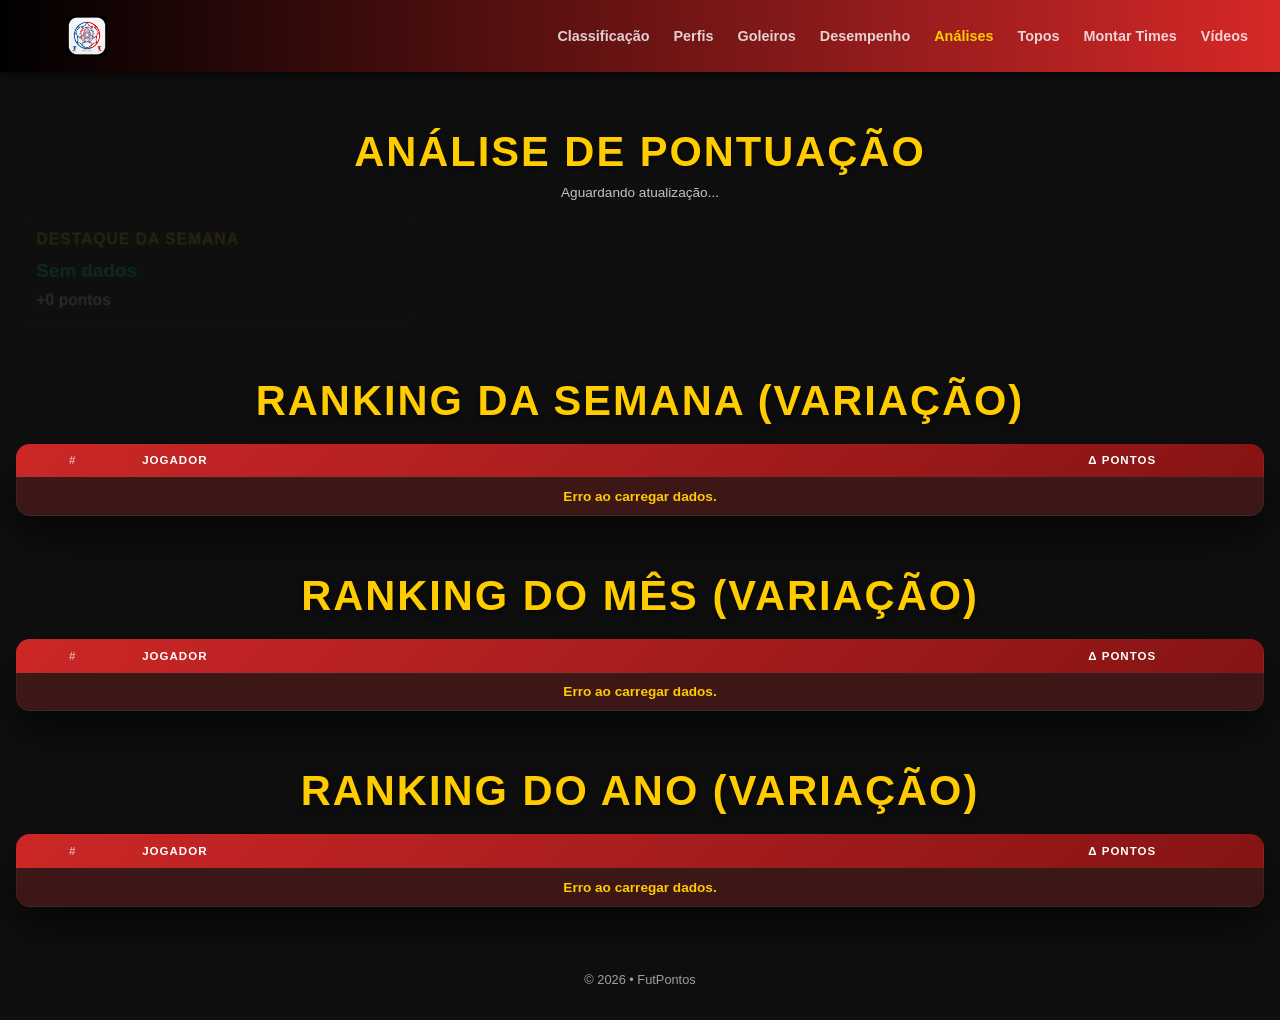
==== analise-semana.html @ b0dc710a "fix: integrate profiles menu and stabilize player layout" ====
<!DOCTYPE html>
<html lang="pt-BR">
<head>
  <meta charset="UTF-8" />
  <meta name="viewport" content="width=device-width, initial-scale=1.0" />
  <title>FutPontos • Análise de Pontuação</title>
  <link rel="manifest" href="manifest.json" />
  <meta name="theme-color" content="#07080D" />
  <link rel="icon" href="futponts_large.png" type="image/png" />
  <link rel="apple-touch-icon" href="futponts_large.png" />
  <link rel="stylesheet" href="common-nav.css" />
  <link rel="stylesheet" href="classificacao.css" />
  <style>
    .app-main { gap: 1.5rem; }
    .winners-grid {
      display: grid;
      grid-template-columns: repeat(auto-fit, minmax(240px, 1fr));
      gap: 1rem;
    }
    .winner-card {
      background: rgba(255, 255, 255, 0.05);
      border: 1px solid rgba(255, 255, 255, 0.1);
      border-radius: 14px;
      padding: 1rem;
      box-shadow: 0 10px 24px rgba(0, 0, 0, 0.35);
      transform: translateY(10px) scale(0.98);
      opacity: 0;
      animation: winnerIn 0.45s ease forwards, glowPulse 2.4s ease-in-out infinite;
    }
    .winner-card:nth-child(1) { animation-delay: 0s, 0.35s; }
    .winner-card:nth-child(2) { animation-delay: 0.08s, 0.43s; }
    .winner-card:nth-child(3) { animation-delay: 0.16s, 0.51s; }
    .winner-card h3 {
      margin: 0 0 0.5rem;
      color: var(--highlight-color);
      font-size: 1rem;
      text-transform: uppercase;
      letter-spacing: 1px;
    }
    .winner-name {
      font-size: 1.2rem;
      font-weight: 800;
      color: #00ff88;
    }
    .winner-points {
      font-size: 1rem;
      font-weight: 700;
      margin-top: 0.3rem;
      transition: color 0.3s ease, transform 0.3s ease;
    }
    .winner-card.is-updated {
      border-color: rgba(0, 255, 136, 0.75);
      box-shadow:
        0 0 0 2px rgba(0, 255, 136, 0.2),
        0 12px 28px rgba(0, 0, 0, 0.45),
        0 0 22px rgba(0, 255, 136, 0.25);
      animation: winnerPulse 0.55s ease;
    }
    .winner-card.is-updated .winner-points {
      color: #00ff88;
      transform: scale(1.05);
    }
    .rank-section { margin-top: 0.5rem; }
    .meta-line {
      text-align: center;
      opacity: 0.75;
      font-size: 0.85rem;
      margin-top: -0.75rem;
    }
    .empty-state {
      text-align: center;
      opacity: 0.8;
      padding: 1rem;
    }
    @keyframes winnerIn {
      to { transform: translateY(0) scale(1); opacity: 1; }
    }
    @keyframes glowPulse {
      0%, 100% { box-shadow: 0 10px 24px rgba(0, 0, 0, 0.35); }
      50% { box-shadow: 0 14px 28px rgba(0, 0, 0, 0.42), 0 0 16px rgba(255, 255, 255, 0.06); }
    }
    @keyframes winnerPulse {
      0% { transform: scale(1); }
      45% { transform: scale(1.03); }
      100% { transform: scale(1); }
    }
  </style>
</head>
<body>
  <div class="install-banner" id="install-banner" aria-label="Instalar aplicativo">
    <div class="install-banner-text">
      <strong>Instale o FutPontos no seu celular</strong>
      <p>Acesso rápido, tela cheia, funciona offline.</p>
    </div>
    <div class="install-banner-actions">
      <button class="install-btn primary" id="install-confirm">Instalar</button>
      <button class="install-btn" id="install-dismiss">Agora não</button>
    </div>
  </div>

  <header class="app-header">
    <div class="brand">
      <img src="futponts_large.png" class="brand-logo" alt="FutPontos Logo" />
    </div>
    <button class="menu-toggle" aria-label="Abrir menu">☰</button>
    <nav class="app-nav" aria-label="Navegação principal">
      <ul>
        <li><a href="index.html">Classificação</a></li>
        <li><a href="jogador.html">Perfis</a></li>
        <li><a href="goleiros.html">Goleiros</a></li>
        <li><a href="desempenho.html">Desempenho</a></li>
        <li><a href="analise-semana.html" class="active">Análises</a></li>
        <li><a href="topo.html">Topos</a></li>
        <li><a href="videos.html" target="_blank" rel="noopener noreferrer">Vídeos</a></li>
      </ul>
    </nav>
  </header>

  <main class="app-main">
    <section class="classification-section">
      <header class="section-header">
        <h1>Análise de Pontuação</h1>
      </header>
      <p class="meta-line" id="lastUpdate">Aguardando atualização...</p>

      <div class="winners-grid">
        <article class="winner-card" id="winnerCardWeek">
          <h3>Destaque da Semana</h3>
          <div id="winnerWeek" class="winner-name">Sem dados</div>
          <div id="winnerWeekPoints" class="winner-points">+0 pontos</div>
        </article>
        <article class="winner-card" id="winnerCardMonth">
          <h3>Destaque do Mês</h3>
          <div id="winnerMonth" class="winner-name">Sem dados</div>
          <div id="winnerMonthPoints" class="winner-points">+0 pontos</div>
        </article>
        <article class="winner-card" id="winnerCardYear">
          <h3>Destaque do Ano</h3>
          <div id="winnerYear" class="winner-name">Sem dados</div>
          <div id="winnerYearPoints" class="winner-points">+0 pontos</div>
        </article>
      </div>
    </section>

    <section class="classification-section rank-section">
      <header class="section-header"><h2>Ranking da Semana (variação)</h2></header>
      <div class="table-wrapper">
        <table aria-label="Ranking semanal de variação de pontos">
          <thead><tr><th>#</th><th>Jogador</th><th>Δ Pontos</th></tr></thead>
          <tbody id="weekRankBody"><tr><td colspan="3">Sem dados ainda.</td></tr></tbody>
        </table>
      </div>
    </section>

    <section class="classification-section rank-section">
      <header class="section-header"><h2>Ranking do Mês (variação)</h2></header>
      <div class="table-wrapper">
        <table aria-label="Ranking mensal de variação de pontos">
          <thead><tr><th>#</th><th>Jogador</th><th>Δ Pontos</th></tr></thead>
          <tbody id="monthRankBody"><tr><td colspan="3">Sem dados ainda.</td></tr></tbody>
        </table>
      </div>
    </section>

    <section class="classification-section rank-section">
      <header class="section-header"><h2>Ranking do Ano (variação)</h2></header>
      <div class="table-wrapper">
        <table aria-label="Ranking anual de variação de pontos">
          <thead><tr><th>#</th><th>Jogador</th><th>Δ Pontos</th></tr></thead>
          <tbody id="yearRankBody"><tr><td colspan="3">Sem dados ainda.</td></tr></tbody>
        </table>
      </div>
    </section>
  </main>

  <footer class="app-footer">
    <div class="footer-content">
      <span>© 2026 • FutPontos • semdominio.online</span>
    </div>
  </footer>

  <div id="feedback" aria-live="polite"></div>

  <script src="menu.js"></script>
  <script type="module" src="analise-semana.js"></script>
</body>
</html>
---- common-nav.css ----
﻿/* ============================
   Common Navigation & Global Styles
   Baseado no padrão FutPontos
============================ */

:root {
  --primary-color: #D62828;
  --primary-gradient: linear-gradient(to right, #000000, #D62828);
  --secondary-bg: #0f0f0f;
  --accent-color: #ffffff;
  --text-color: #ffffff;
  --hover-color: #D62828;
  --highlight-color: #ffcc00;
  --app-gradient: linear-gradient(135deg, #0041A8, #000000, #D62828);
  --font-family: "Oswald", sans-serif;
  --border-color: #2e2e2e;
  --surface-color: #1c1c1c;
}

* {
  margin: 0;
  padding: 0;
  box-sizing: border-box;
}

body {
  font-family: var(--font-family);
  background: var(--secondary-bg);
  color: var(--text-color);
  line-height: 1.4;
  min-height: 100vh;
  background-attachment: fixed;
}

/* Header & Nav */
.app-header {
  background: var(--primary-gradient);
  padding: 1rem 2rem;
  display: flex;
  justify-content: space-between;
  align-items: center;
  box-shadow: 0 4px 10px rgba(0,0,0,0.5);
  position: sticky;
  top: 0;
  z-index: 1000;
}

.menu-toggle {
  display: none;
  background: none;
  border: none;
  color: var(--accent-color);
  font-size: 1.5rem;
  cursor: pointer;
  padding: 0.5rem;
  z-index: 1001;
  touch-action: manipulation;
}

.menu-toggle:active {
  opacity: 0.7;
}

.brand {
  display: flex;
  align-items: center;
  justify-content: center;
  height: auto;
}

.brand-logo {
  height: 40px;
  width: auto;
  max-width: 100%;
  object-fit: contain;
}

.brand h1 {
  font-size: 1.5rem;
  color: var(--highlight-color);
  text-transform: uppercase;
  letter-spacing: 1px;
}

.app-nav {
  display: flex;
}

.app-nav ul {
  display: flex;
  list-style: none;
  gap: 1.5rem;
}

.app-nav a {
  color: var(--accent-color);
  text-decoration: none;
  font-weight: 600;
  font-size: 0.9rem;
  transition: color 0.3s, opacity 0.3s;
  opacity: 0.8;
}

.app-nav a:hover, .app-nav a.active {
  opacity: 1;
  color: var(--highlight-color);
}

/* BANNER INSTALL PWA */
.install-banner {
  display: none;
  align-items: center;
  justify-content: space-between;
  gap: 1rem;
  padding: 0.75rem 1.25rem;
  border-bottom: 1px solid var(--border-color);
  animation: fadeUp 0.3s ease;
  flex-wrap: wrap;
  background: rgba(20, 20, 20, 0.95);
}

.install-banner.visible {
  display: flex;
}

.install-banner-text strong {
  display: block;
  font-size: 0.88rem;
  font-weight: 700;
}

.install-banner-text p {
  margin: 0.15rem 0 0;
  font-size: 0.72rem;
  opacity: 0.5;
}

.install-banner-actions {
  display: flex;
  align-items: center;
  gap: 0.5rem;
}

.install-btn {
  padding: 0.4rem 0.9rem;
  border-radius: 6px;
  border: 1px solid var(--border-color);
  background: transparent;
  color: inherit;
  font-size: 0.8rem;
  font-weight: 600;
  cursor: pointer;
  transition: background 0.15s;
}

.install-btn:hover {
  background: rgba(255, 255, 255, 0.06);
}

.install-btn.primary {
  background: #4caf50;
  color: #000;
  border-color: transparent;
}

.install-btn.primary:hover {
  opacity: 0.85;
}

/* ANIMAÇÃO FADE UP */
@keyframes fadeUp {
  from {
    opacity: 0;
    transform: translateY(10px);
  }
  to {
    opacity: 1;
    transform: translateY(0);
  }
}

/* Feedback UI */
.feedback {
  position: fixed;
  bottom: 20px;
  right: 20px;
  padding: 12px 24px;
  border-radius: 8px;
  color: white;
  font-weight: bold;
  z-index: 2000;
  animation: slideInRight 0.3s ease-out;
}

.feedback.success {
  background-color: #2ecc71;
}

.feedback.error {
  background-color: #e74c3c;
}

@keyframes slideInRight {
  from {
    transform: translateX(100%);
    opacity: 0;
  }
  to {
    transform: translateX(0);
    opacity: 1;
  }
}

/* Footer */
.app-footer {
  text-align: center;
  padding: 2rem;
  opacity: 0.6;
  font-size: 0.8rem;
}

/* RESPONSIVE TABLET (768px) */
@media (max-width: 768px) {
  html {
    font-size: 14px;
  }

  .app-header {
    padding: 1rem;
    flex-wrap: wrap;
    gap: 0.5rem;
  }

  .brand-logo {
    height: 35px;
  }

  .menu-toggle {
    display: block;
    order: 3;
    margin-left: auto;
  }

  .app-nav {
    display: none;
    order: 4;
    position: absolute;
    top: calc(100% + 1px);
    left: 0;
    width: 100%;
    background: #000;
    padding: 1rem;
    box-shadow: 0 4px 10px rgba(0, 0, 0, 0.5);
    z-index: 999;
    flex-direction: column;
  }

  .app-nav.active {
    display: flex;
  }

  .app-nav ul {
    flex-direction: column;
    gap: 1rem;
    align-items: center;
    width: 100%;
  }

  .app-nav a {
    display: block;
    padding: 0.5rem 1rem;
    text-align: center;
    font-size: 0.95rem;
  }

  .install-banner {
    flex-direction: column;
    align-items: stretch;
    text-align: center;
    padding: 0.65rem 1rem;
  }

  .install-banner-actions {
    justify-content: center;
    gap: 0.4rem;
  }

  .install-btn {
    flex: 1;
    min-width: 100px;
  }
}

/* RESPONSIVE MOBILE (480px) */
@media (max-width: 480px) {
  html {
    font-size: 12px;
  }

  .app-header {
    padding: 0.75rem;
  }

  .brand-logo {
    height: 30px;
  }

  .menu-toggle {
    font-size: 1.3rem;
    padding: 0.3rem;
  }

  .app-nav {
    top: 100%;
  }

  .app-nav a {
    font-size: 0.9rem;
  }

  .install-banner {
    padding: 0.5rem 0.75rem;
  }

  .install-banner-text strong {
    font-size: 0.8rem;
  }

  .install-banner-text p {
    font-size: 0.65rem;
  }

  .install-btn {
    font-size: 0.75rem;
    padding: 0.3rem 0.7rem;
  }
}
---- classificacao.css ----
/* ======================================================
   RESET / BASE
====================================================== */

* {
  box-sizing: border-box;
  margin: 0;
  padding: 0;
}

img {
  max-width: 100%;
  height: auto;
  display: block;
}

/* ======================================================
   LAYOUT PRINCIPAL
====================================================== */

.app-main {
  width: 100%;
  max-width: 1400px;
  margin: 0 auto;
  padding: 2rem 1rem;
  display: flex;
  flex-direction: column;
  gap: 3rem;
}

/* ======================================================
   TÍTULO DA SEÇÃO
====================================================== */

.section-header {
  text-align: center;
  padding: 1.5rem 1rem 1.2rem;
}

.section-header h1,
.section-header h2 {
  font-size: 2.6rem;
  font-weight: 900;
  color: var(--highlight-color);
  text-transform: uppercase;
  letter-spacing: 2px;
  line-height: 1.15;
  text-shadow: 0 2px 8px rgba(0, 0, 0, 0.6);
}

/* ======================================================
   LOGO
====================================================== */

.brand {
  display: flex;
  align-items: center;
  justify-content: center;
}

.brand-logo {
  width: 110px;
}

/* ======================================================
   TABLE WRAPPER
====================================================== */

.table-wrapper {
  width: 100%;
  background: rgba(20, 20, 20, 0.75);
  backdrop-filter: blur(12px);
  border-radius: 14px;
  box-shadow:
    0 20px 40px rgba(0, 0, 0, 0.6),
    inset 0 0 0 1px rgba(255, 255, 255, 0.05);
  overflow: hidden;
}

/* ======================================================
   TABELA — DESKTOP
====================================================== */

table {
  width: 100%;
  border-collapse: collapse;
  table-layout: fixed;
}

thead {
  background: linear-gradient(
    135deg,
    rgba(214, 40, 40, 0.95),
    rgba(140, 20, 20, 0.95)
  );
}

th,
td {
  padding: 0.55rem 0.4rem;
  font-size: 0.85rem;
  border-bottom: 1px solid rgba(255, 255, 255, 0.08);
  text-align: center;
  white-space: nowrap;
  overflow: hidden;
  text-overflow: ellipsis;
}

th {
  font-size: 0.72rem;
  letter-spacing: 1px;
  text-transform: uppercase;
  color: #fff;
  font-weight: 700;
}

/* DESKTOP — larguras das 8 colunas */
th:nth-child(1), td:nth-child(1) { width: 4%; font-weight: 700; color: rgba(255,255,255,0.6); }
th:nth-child(2), td:nth-child(2) { width: 30%; text-align: left; padding-left: 0.8rem; font-weight: 600; }
th:nth-child(3), td:nth-child(3) { width: 10%; }
th:nth-child(4), td:nth-child(4) { width: 10%; }
th:nth-child(5), td:nth-child(5) { width: 10%; }
th:nth-child(6), td:nth-child(6) { width: 12%; }
th:nth-child(7), td:nth-child(7) { width: 12%; }
th:nth-child(8), td:nth-child(8) { width: 12%; }

/* HOVER */
tbody tr {
  transition: background 0.2s ease;
}

tbody tr:hover {
  background: rgba(214, 40, 40, 0.12);
}

/* LÍDER */
tbody tr:first-child {
  background: rgba(214, 40, 40, 0.22);
  font-weight: 700;
}

tbody tr:first-child td:nth-child(1) {
  color: var(--highlight-color);
}

/* PONTOS */
td strong {
  font-weight: 800;
  color: #fff;
}

/* LINKS NA TABELA */
.table-wrapper td a {
  color: #fff;
  text-decoration: none;
  font-weight: 600;
}

.table-wrapper td a:hover {
  text-decoration: underline;
  opacity: 0.9;
}

/* ======================================================
   CARDS
====================================================== */

.cards {
  display: grid;
  grid-template-columns: repeat(auto-fit, minmax(280px, 1fr));
  gap: 1.5rem;
}

.player-card {
  background: linear-gradient(
    145deg,
    rgba(214, 40, 40, 0.95),
    rgba(120, 20, 20, 0.95)
  );
  border-radius: 18px;
  padding: 1.5rem;
  position: relative;
  box-shadow:
    0 10px 30px rgba(0, 0, 0, 0.45),
    inset 0 0 0 1px rgba(255, 255, 255, 0.08);
  transition: transform 0.3s ease;
}

.player-card:hover {
  transform: translateY(-5px);
}

.player-rank {
  position: absolute;
  top: 1rem;
  right: 1.2rem;
  font-size: 1.4rem;
  font-weight: 900;
  opacity: 0.35;
}

.player-name {
  font-size: 1.2rem;
  font-weight: 800;
  margin-bottom: 0.4rem;
}

.player-points {
  font-size: 1.6rem;
  font-weight: 900;
  color: var(--highlight-color);
}

/* ======================================================
   TABLET (768px)
====================================================== */

@media (max-width: 768px) {

  .app-main {
    padding: 1.5rem 0.75rem;
    gap: 2rem;
  }

  .section-header h1,
  .section-header h2 {
    font-size: 2rem;
  }

  th, td {
    padding: 0.5rem 0.3rem;
    font-size: 0.8rem;
  }

  th {
    font-size: 0.68rem;
  }

  .cards {
    grid-template-columns: repeat(auto-fit, minmax(200px, 1fr));
    gap: 1rem;
  }
}

/* ======================================================
   MOBILE (480px)

   Estratégia: table-layout fixed com width:0 nas colunas
   ocultas — garante que 100% do espaço vai para as 6
   colunas visíveis, sem scroll e sem overflow.

   Mapeamento das 8 colunas:
   col1 (#)   = 8%
   col2 (JOG) = 38%
   col3 (P)   = 13.5%
   col4 (V)   = 13.5%
   col5 (G)   = 13.5%
   col6 (DEF) = 0%  ← hidden
   col7 (EMP) = 0%  ← hidden
   col8 (INF) = 13.5%
   TOTAL      = 100%
====================================================== */

@media (max-width: 480px) {

  .app-main {
    padding: 0.5rem 0.25rem;
    gap: 1rem;
  }

  .section-header {
    padding: 1rem 0.5rem 0.75rem;
  }

  .section-header h1,
  .section-header h2 {
    font-size: 1.5rem;
    letter-spacing: 1px;
  }

  .brand-logo {
    width: 90px;
  }

  .table-wrapper {
    overflow: hidden;
    border-radius: 10px;
  }

  table {
    table-layout: fixed;
    width: 100%;
  }

  /* células compactas */
  th, td {
    padding: 0.38rem 0.15rem;
    font-size: 0.71rem;
    white-space: nowrap;
    overflow: hidden;
    text-overflow: ellipsis;
  }

  th {
    font-size: 0.60rem;
    letter-spacing: 0.2px;
    padding: 0.42rem 0.15rem;
  }

  /* --- LARGURAS EXPLÍCITAS DAS 8 COLUNAS --- */
  th:nth-child(1), td:nth-child(1) { width: 8%; }
  th:nth-child(2), td:nth-child(2) { width: 38%; padding-left: 0.3rem; text-align: left; }
  th:nth-child(3), td:nth-child(3) { width: 13.5%; }
  th:nth-child(4), td:nth-child(4) { width: 13.5%; }
  th:nth-child(5), td:nth-child(5) { width: 13.5%; }

  /* DEF — oculta, largura zero */
  th:nth-child(6), td:nth-child(6) {
    display: none;
    width: 0;
    padding: 0;
  }

  /* EMP — oculta, largura zero */
  th:nth-child(7), td:nth-child(7) {
    display: none;
    width: 0;
    padding: 0;
  }

  th:nth-child(8), td:nth-child(8) { width: 13.5%; }

  .cards {
    grid-template-columns: 1fr;
    gap: 0.75rem;
  }

  .player-card {
    padding: 1rem;
  }
}

/* ======================================================
   VERY SMALL (360px)
====================================================== */

@media (max-width: 360px) {

  .section-header h1,
  .section-header h2 {
    font-size: 1.3rem;
  }

  th, td {
    font-size: 0.62rem;
    padding: 0.32rem 0.1rem;
  }

  th:nth-child(2), td:nth-child(2) {
    width: 36%;
  }

  th:nth-child(3), td:nth-child(3),
  th:nth-child(4), td:nth-child(4),
  th:nth-child(5), td:nth-child(5),
  th:nth-child(8), td:nth-child(8) {
    width: 14.5%;
  }
}
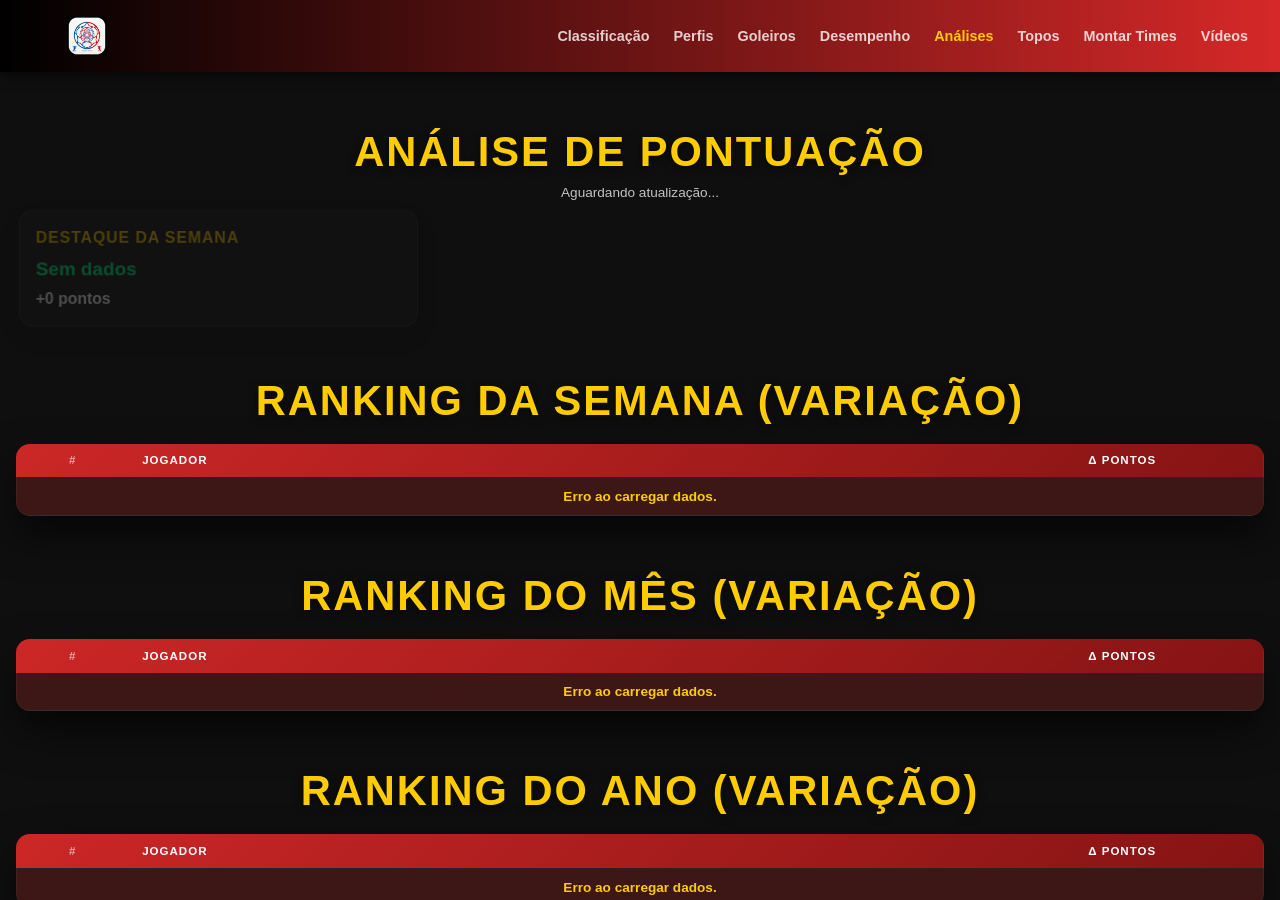
==== commit 49baae9a: "feat: make player profiles the home page" ====
--- a/analise-semana.html
+++ b/analise-semana.html
@@ -105,7 +105,7 @@
     <button class="menu-toggle" aria-label="Abrir menu">☰</button>
     <nav class="app-nav" aria-label="Navegação principal">
       <ul>
-        <li><a href="index.html">Classificação</a></li>
+        <li><a href="classificacao.html">Classificação</a></li>
         <li><a href="jogador.html">Perfis</a></li>
         <li><a href="goleiros.html">Goleiros</a></li>
         <li><a href="desempenho.html">Desempenho</a></li>
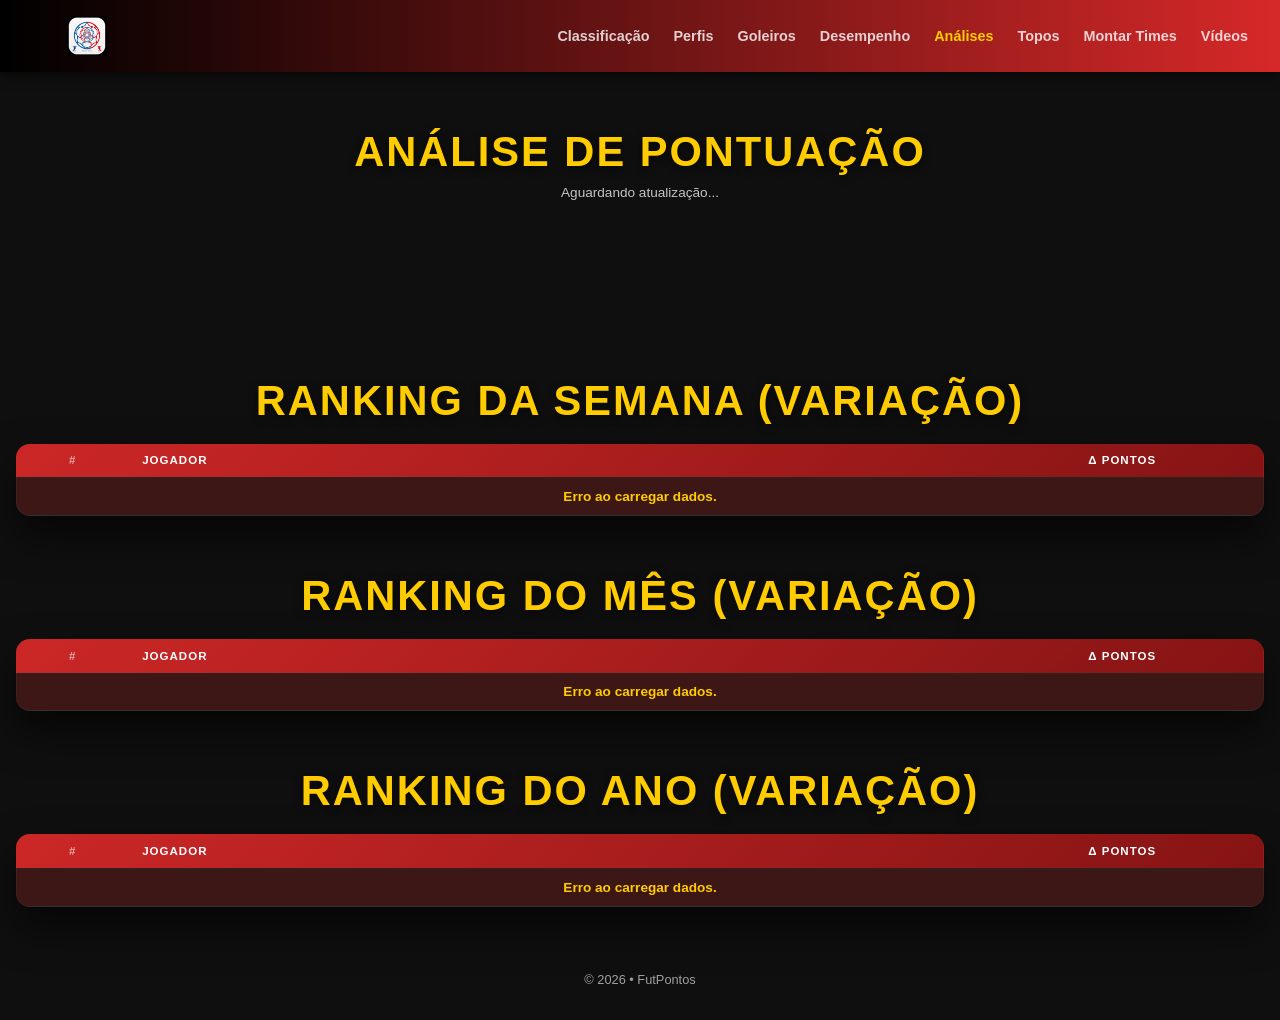
==== commit 164f97d9: "Bump service worker cache to v58" ====
--- a/analise-semana.html
+++ b/analise-semana.html
@@ -181,7 +181,7 @@
 
   <div id="feedback" aria-live="polite"></div>
 
-  <script src="menu.js"></script>
+  <script src="menu.js?v=58"></script>
   <script type="module" src="analise-semana.js"></script>
 </body>
 </html>
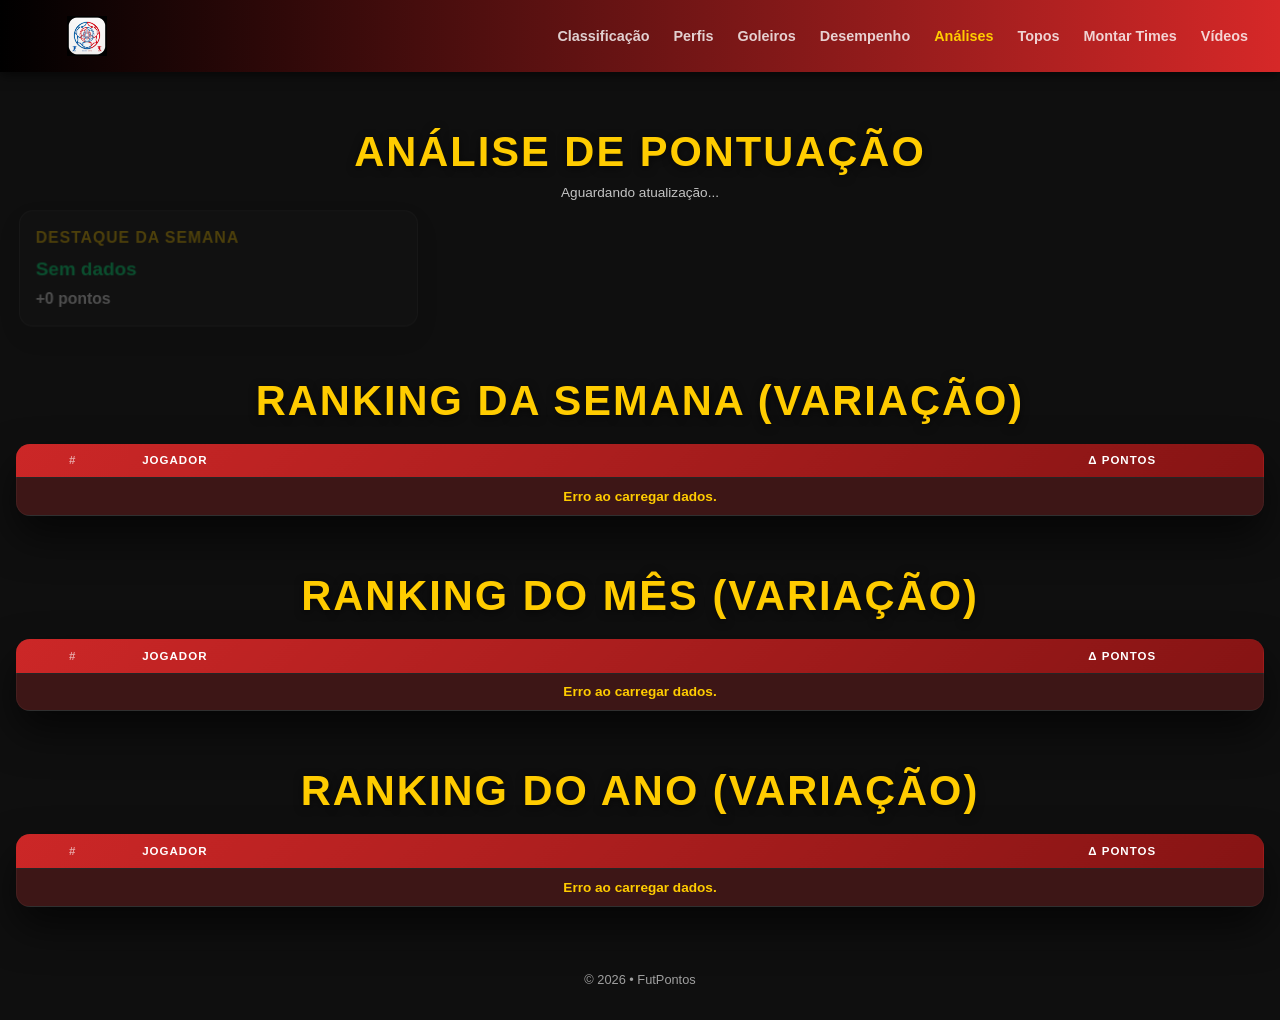
==== commit 72562ac5: "Make anime.js motion more visible and align profile colors" ====
--- a/analise-semana.html
+++ b/analise-semana.html
@@ -181,7 +181,7 @@
 
   <div id="feedback" aria-live="polite"></div>
 
-  <script src="menu.js?v=58"></script>
+  <script src="menu.js?v=59"></script>
   <script type="module" src="analise-semana.js"></script>
 </body>
 </html>
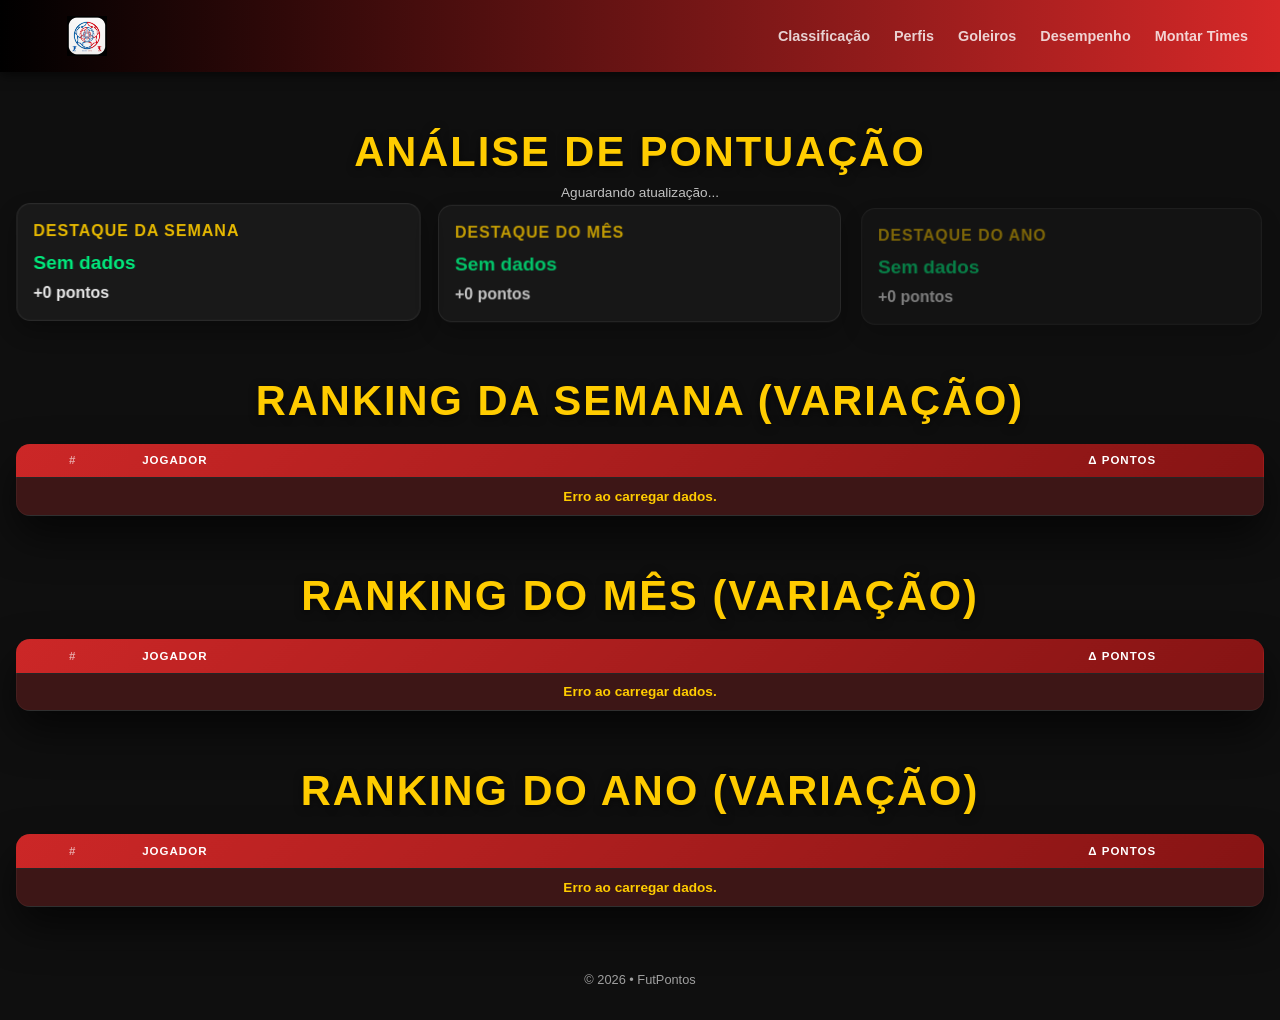
==== commit 55c49d3f: "Simplifica navegação e remove áreas desativadas do menu" ====
--- a/analise-semana.html
+++ b/analise-semana.html
@@ -109,9 +109,9 @@
         <li><a href="jogador.html">Perfis</a></li>
         <li><a href="goleiros.html">Goleiros</a></li>
         <li><a href="desempenho.html">Desempenho</a></li>
-        <li><a href="analise-semana.html" class="active">Análises</a></li>
-        <li><a href="topo.html">Topos</a></li>
-        <li><a href="videos.html" target="_blank" rel="noopener noreferrer">Vídeos</a></li>
+        
+        
+        
       </ul>
     </nav>
   </header>
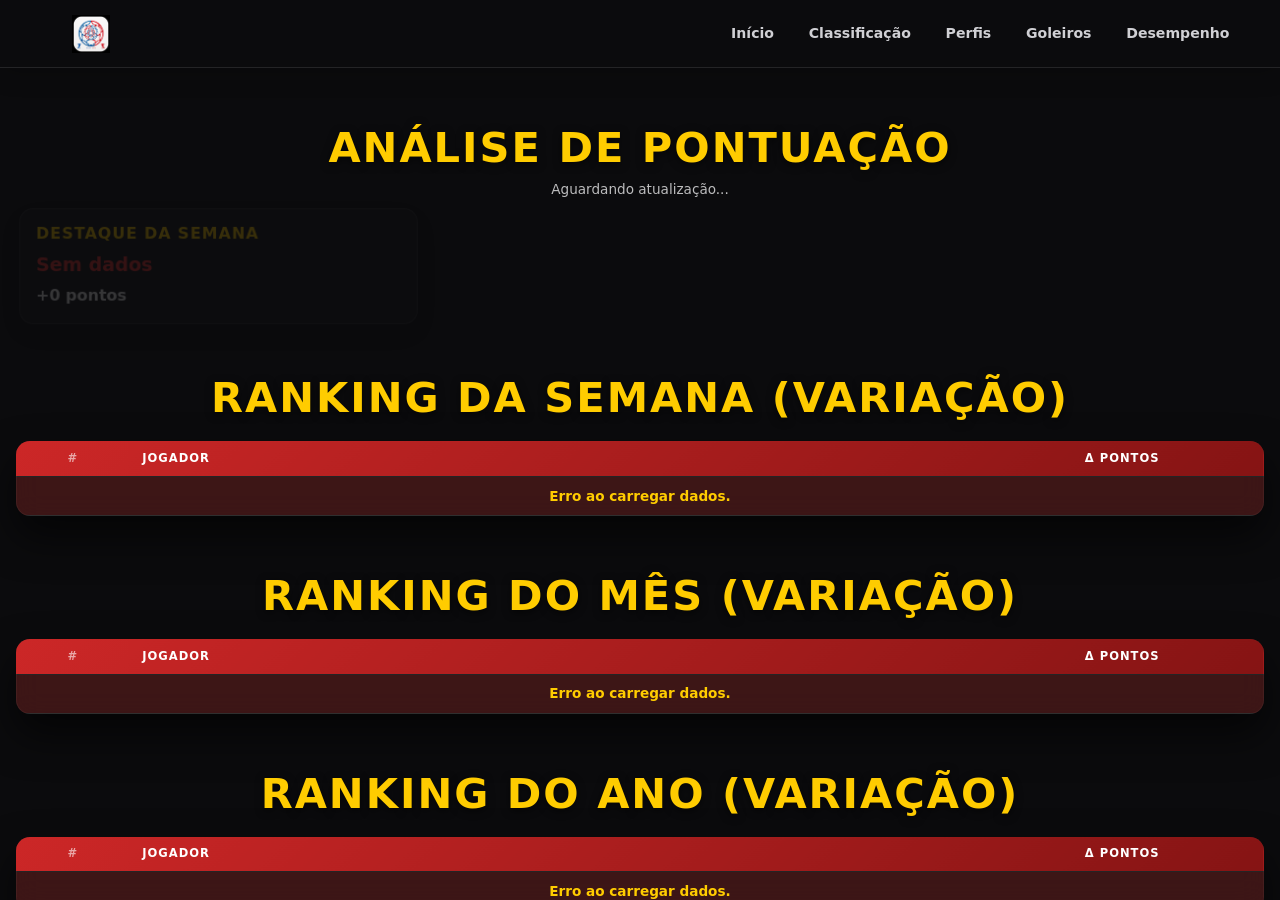
==== commit 783319e6: "UX: alinha destaques de desempenho à paleta FutPontos" ====
--- a/analise-semana.html
+++ b/analise-semana.html
@@ -40,7 +40,7 @@
     .winner-name {
       font-size: 1.2rem;
       font-weight: 800;
-      color: #00ff88;
+      color: #ef3434;
     }
     .winner-points {
       font-size: 1rem;
@@ -49,15 +49,15 @@
       transition: color 0.3s ease, transform 0.3s ease;
     }
     .winner-card.is-updated {
-      border-color: rgba(0, 255, 136, 0.75);
+      border-color: rgba(214, 40, 40, 0.75);
       box-shadow:
-        0 0 0 2px rgba(0, 255, 136, 0.2),
+        0 0 0 2px rgba(214, 40, 40, 0.2),
         0 12px 28px rgba(0, 0, 0, 0.45),
-        0 0 22px rgba(0, 255, 136, 0.25);
+        0 0 22px rgba(214, 40, 40, 0.25);
       animation: winnerPulse 0.55s ease;
     }
     .winner-card.is-updated .winner-points {
-      color: #00ff88;
+      color: #ef3434;
       transform: scale(1.05);
     }
     .rank-section { margin-top: 0.5rem; }
--- a/common-nav.css
+++ b/common-nav.css
@@ -1,339 +1,172 @@
-﻿/* ============================
-   Common Navigation & Global Styles
-   Baseado no padrão FutPontos
-============================ */
+/* FutPontos — sistema visual compartilhado
+   Evolução UX inspirada na clareza e hierarquia do Mais1km.
+   Preserva a identidade original: preto, vermelho e branco. */
+:root {
+  color-scheme: dark;
+  --fp-red: #d62828;
+  --fp-red-strong: #ef3434;
+  --fp-red-soft: rgba(214, 40, 40, .14);
+  --fp-bg: #0b0b0d;
+  --fp-bg-raised: #121214;
+  --fp-surface: #18181b;
+  --fp-surface-raised: #202024;
+  --fp-text: #f7f7f8;
+  --fp-muted: #a7a7ad;
+  --fp-border: rgba(255,255,255,.10);
+  --fp-focus: #ffcc00;
+  --fp-success: #57c785;
+  --fp-radius: 16px;
+  --fp-radius-sm: 10px;
+  --fp-shadow: 0 12px 32px rgba(0,0,0,.22);
+  --primary-color: var(--fp-red);
+  --primary-gradient: linear-gradient(115deg, #151515, #b30e1d);
+  --secondary-bg: var(--fp-bg);
+  --accent-color: #fff;
+  --text-color: var(--fp-text);
+  --hover-color: var(--fp-red-strong);
+  --highlight-color: #ffcc00;
+  --app-gradient: linear-gradient(135deg, #090909, #191919 58%, #3b0b10);
+  --font-family: Inter, system-ui, -apple-system, BlinkMacSystemFont, "Segoe UI", sans-serif;
+  --border-color: var(--fp-border);
+  --surface-color: var(--fp-surface);
+}
+*, *::before, *::after { box-sizing: border-box; }
+html { min-width: 320px; scroll-behavior: smooth; -webkit-text-size-adjust: 100%; }
+body {
+  margin: 0;
+  min-height: 100vh;
+  background: var(--fp-bg);
+  color: var(--fp-text);
+  font-family: var(--font-family);
+  font-size: 16px;
+  line-height: 1.5;
+  text-rendering: optimizeLegibility;
+  -webkit-font-smoothing: antialiased;
+}
+body::before { content: none !important; }
+img { max-width: 100%; }
+button, input, select, textarea { font: inherit; }
+button, a, input, select, textarea, [role="button"] { -webkit-tap-highlight-color: transparent; }
+a { color: inherit; }
+button { touch-action: manipulation; }
+:where(a, button, input, select, textarea, [role="button"]):focus-visible {
+  outline: 3px solid var(--fp-focus);
+  outline-offset: 3px;
+}
+::selection { color: #fff; background: #a91620; }
 
-:root {
-  --primary-color: #D62828;
-  --primary-gradient: linear-gradient(to right, #000000, #D62828);
-  --secondary-bg: #0f0f0f;
-  --accent-color: #ffffff;
-  --text-color: #ffffff;
-  --hover-color: #D62828;
-  --highlight-color: #ffcc00;
-  --app-gradient: linear-gradient(135deg, #0041A8, #000000, #D62828);
-  --font-family: "Oswald", sans-serif;
-  --border-color: #2e2e2e;
-  --surface-color: #1c1c1c;
-}
-
-* {
-  margin: 0;
-  padding: 0;
-  box-sizing: border-box;
-}
-
-body {
-  font-family: var(--font-family);
-  background: var(--secondary-bg);
-  color: var(--text-color);
-  line-height: 1.4;
-  min-height: 100vh;
-  background-attachment: fixed;
-}
-
-/* Header & Nav */
+/* Cabeçalho e navegação */
 .app-header {
-  background: var(--primary-gradient);
-  padding: 1rem 2rem;
-  display: flex;
-  justify-content: space-between;
-  align-items: center;
-  box-shadow: 0 4px 10px rgba(0,0,0,0.5);
   position: sticky;
   top: 0;
   z-index: 1000;
-}
-
-.menu-toggle {
-  display: none;
-  background: none;
-  border: none;
-  color: var(--accent-color);
-  font-size: 1.5rem;
-  cursor: pointer;
-  padding: 0.5rem;
-  z-index: 1001;
-  touch-action: manipulation;
-}
-
-.menu-toggle:active {
-  opacity: 0.7;
-}
-
-.brand {
   display: flex;
   align-items: center;
-  justify-content: center;
-  height: auto;
+  justify-content: space-between;
+  gap: 1.25rem;
+  min-height: 68px;
+  padding: .75rem clamp(1rem, 4vw, 2.25rem);
+  background: rgba(12,12,14,.94);
+  border-bottom: 1px solid var(--fp-border);
+  box-shadow: 0 6px 24px rgba(0,0,0,.18);
+  backdrop-filter: blur(16px);
 }
+.brand { display:flex; align-items:center; justify-content:center; min-width:0; }
+.brand-logo { display:block; width:auto; height:38px; max-width:min(44vw, 190px); object-fit:contain; }
+.brand h1 { margin:0; color:var(--fp-text); font-size:1.1rem; font-weight:800; letter-spacing:.04em; }
+.app-nav { display:flex; align-items:center; }
+.app-nav ul { display:flex; align-items:center; flex-wrap:wrap; gap:.35rem; margin:0; padding:0; list-style:none; }
+.app-nav a {
+  display:inline-flex; align-items:center; justify-content:center;
+  min-height:40px; padding:.55rem .85rem; border:1px solid transparent; border-radius:10px;
+  color:#d0d0d4; text-decoration:none; font-size:.88rem; font-weight:650;
+  transition: color .16s ease, background .16s ease, border-color .16s ease;
+}
+.app-nav a:hover { color:#fff; background:rgba(255,255,255,.06); }
+.app-nav a.active, .app-nav a[aria-current="page"] {
+  color:#fff; background:var(--fp-red-soft); border-color:rgba(214,40,40,.35);
+}
+.menu-toggle {
+  display:none; align-items:center; justify-content:center; width:44px; height:44px;
+  padding:0; border:1px solid var(--fp-border); border-radius:12px;
+  color:#fff; background:var(--fp-surface); font-size:1.4rem; cursor:pointer;
+}
+.menu-toggle:hover { background:var(--fp-surface-raised); }
 
-.brand-logo {
-  height: 40px;
-  width: auto;
-  max-width: 100%;
-  object-fit: contain;
+/* Superfícies reutilizáveis: compatíveis com as classes existentes */
+:where(.card, .player-card, .stat-card, .stat-box, .performance-card, .ranking-card, .goalkeeper-card, .week-card, .profile-card, .panel, .section-card) {
+  border:1px solid var(--fp-border);
+  border-radius:var(--fp-radius);
+  background:linear-gradient(145deg, rgba(255,255,255,.035), rgba(255,255,255,.012)), var(--fp-surface);
+  box-shadow:var(--fp-shadow);
 }
+:where(h1, h2, h3, h4) { line-height:1.18; text-wrap:balance; }
+:where(p, .muted, .subtitle, .description) { overflow-wrap:anywhere; }
+:where(.muted, .subtitle, .description, small) { color:var(--fp-muted); }
+:where(input, select, textarea) {
+  max-width:100%; min-height:44px; padding:.7rem .85rem;
+  color:var(--fp-text); background:#111113; border:1px solid #38383e; border-radius:var(--fp-radius-sm);
+}
+:where(input, select, textarea)::placeholder { color:#85858c; }
+:where(button, .button, .btn, [role="button"]) {
+  min-height:42px; border-radius:11px; transition:background .16s ease, border-color .16s ease, transform .16s ease;
+}
+button {
+  padding:.65rem 1rem; color:#fff; border:1px solid rgba(255,255,255,.08);
+  background:var(--fp-red); font-weight:700; cursor:pointer; box-shadow:none; animation:none;
+}
+button:hover { background:var(--fp-red-strong); transform:translateY(-1px); box-shadow:none; }
+button:active { transform:translateY(0); }
+button:disabled { opacity:.55; cursor:not-allowed; transform:none; }
+:where(.install-btn, .secondary-button, .button-secondary, .btn-secondary) {
+  color:var(--fp-text); background:var(--fp-surface); border:1px solid var(--fp-border);
+}
+:where(.install-btn, .secondary-button, .button-secondary, .btn-secondary):hover { background:var(--fp-surface-raised); }
+:where(.primary-button, .btn-primary) { color:#fff; background:var(--fp-red); }
+:where(table) { width:100%; border-collapse:collapse; }
+:where(th, td) { padding:.7rem .8rem; border-bottom:1px solid var(--fp-border); text-align:left; }
+:where(th) { color:#d8d8dc; font-size:.78rem; text-transform:uppercase; letter-spacing:.04em; }
 
-.brand h1 {
-  font-size: 1.5rem;
-  color: var(--highlight-color);
-  text-transform: uppercase;
-  letter-spacing: 1px;
+/* Banner de instalação PWA e mensagens */
+.install-banner {
+  display:none; align-items:center; justify-content:space-between; gap:1rem; flex-wrap:wrap;
+  padding:.75rem clamp(1rem,4vw,2rem); background:#151517; border-bottom:1px solid var(--fp-border);
 }
+.install-banner.visible { display:flex; }
+.install-banner-text strong { display:block; font-size:.9rem; }
+.install-banner-text p { margin:.2rem 0 0; color:var(--fp-muted); font-size:.8rem; }
+.install-banner-actions { display:flex; align-items:center; gap:.5rem; }
+.install-btn { min-height:38px; padding:.45rem .8rem; border-radius:9px; font-size:.82rem; }
+.install-btn.primary { color:#fff; background:var(--fp-red); border-color:transparent; }
+.feedback { position:fixed; right:16px; bottom:16px; z-index:2000; max-width:min(92vw,420px); padding:12px 16px; border:1px solid var(--fp-border); border-radius:12px; color:#fff; background:#242428; box-shadow:var(--fp-shadow); }
+.feedback.success { background:#153b27; }
+.feedback.error { background:#511b20; }
+.app-footer { padding:1.5rem 1rem; color:var(--fp-muted); text-align:center; font-size:.78rem; }
+.app-footer p { margin:.25rem 0; }
 
-.app-nav {
-  display: flex;
+/* Acessibilidade e movimento */
+@media (prefers-reduced-motion: reduce) {
+  *, *::before, *::after { scroll-behavior:auto !important; animation-duration:.01ms !important; animation-iteration-count:1 !important; transition-duration:.01ms !important; }
 }
-
-.app-nav ul {
-  display: flex;
-  list-style: none;
-  gap: 1.5rem;
+@media (max-width: 800px) {
+  .app-header { min-height:60px; padding:.65rem .9rem; gap:.5rem; }
+  .brand-logo { height:33px; }
+  .menu-toggle { display:inline-flex; margin-left:auto; }
+  .app-nav {
+    display:none; position:absolute; top:calc(100% + 1px); left:0; right:0; z-index:1001;
+    padding:.7rem; background:rgba(13,13,15,.98); border-bottom:1px solid var(--fp-border);
+    box-shadow:0 14px 24px rgba(0,0,0,.28); backdrop-filter:blur(16px);
+  }
+  .app-nav.active { display:block; }
+  .app-nav ul { display:grid; grid-template-columns:repeat(2,minmax(0,1fr)); gap:.4rem; }
+  .app-nav a { width:100%; min-height:44px; padding:.6rem .5rem; font-size:.86rem; text-align:center; }
+  .install-banner { align-items:stretch; }
+  .install-banner-actions { width:100%; }
+  .install-btn { flex:1; }
 }
-
-.app-nav a {
-  color: var(--accent-color);
-  text-decoration: none;
-  font-weight: 600;
-  font-size: 0.9rem;
-  transition: color 0.3s, opacity 0.3s;
-  opacity: 0.8;
+@media (max-width: 420px) {
+  body { font-size:15px; }
+  .brand-logo { height:30px; }
+  .app-nav ul { grid-template-columns:1fr; }
+  :where(th, td) { padding:.55rem .45rem; }
 }
-
-.app-nav a:hover, .app-nav a.active {
-  opacity: 1;
-  color: var(--highlight-color);
-}
-
-/* BANNER INSTALL PWA */
-.install-banner {
-  display: none;
-  align-items: center;
-  justify-content: space-between;
-  gap: 1rem;
-  padding: 0.75rem 1.25rem;
-  border-bottom: 1px solid var(--border-color);
-  animation: fadeUp 0.3s ease;
-  flex-wrap: wrap;
-  background: rgba(20, 20, 20, 0.95);
-}
-
-.install-banner.visible {
-  display: flex;
-}
-
-.install-banner-text strong {
-  display: block;
-  font-size: 0.88rem;
-  font-weight: 700;
-}
-
-.install-banner-text p {
-  margin: 0.15rem 0 0;
-  font-size: 0.72rem;
-  opacity: 0.5;
-}
-
-.install-banner-actions {
-  display: flex;
-  align-items: center;
-  gap: 0.5rem;
-}
-
-.install-btn {
-  padding: 0.4rem 0.9rem;
-  border-radius: 6px;
-  border: 1px solid var(--border-color);
-  background: transparent;
-  color: inherit;
-  font-size: 0.8rem;
-  font-weight: 600;
-  cursor: pointer;
-  transition: background 0.15s;
-}
-
-.install-btn:hover {
-  background: rgba(255, 255, 255, 0.06);
-}
-
-.install-btn.primary {
-  background: #4caf50;
-  color: #000;
-  border-color: transparent;
-}
-
-.install-btn.primary:hover {
-  opacity: 0.85;
-}
-
-/* ANIMAÇÃO FADE UP */
-@keyframes fadeUp {
-  from {
-    opacity: 0;
-    transform: translateY(10px);
-  }
-  to {
-    opacity: 1;
-    transform: translateY(0);
-  }
-}
-
-/* Feedback UI */
-.feedback {
-  position: fixed;
-  bottom: 20px;
-  right: 20px;
-  padding: 12px 24px;
-  border-radius: 8px;
-  color: white;
-  font-weight: bold;
-  z-index: 2000;
-  animation: slideInRight 0.3s ease-out;
-}
-
-.feedback.success {
-  background-color: #2ecc71;
-}
-
-.feedback.error {
-  background-color: #e74c3c;
-}
-
-@keyframes slideInRight {
-  from {
-    transform: translateX(100%);
-    opacity: 0;
-  }
-  to {
-    transform: translateX(0);
-    opacity: 1;
-  }
-}
-
-/* Footer */
-.app-footer {
-  text-align: center;
-  padding: 2rem;
-  opacity: 0.6;
-  font-size: 0.8rem;
-}
-
-/* RESPONSIVE TABLET (768px) */
-@media (max-width: 768px) {
-  html {
-    font-size: 14px;
-  }
-
-  .app-header {
-    padding: 1rem;
-    flex-wrap: wrap;
-    gap: 0.5rem;
-  }
-
-  .brand-logo {
-    height: 35px;
-  }
-
-  .menu-toggle {
-    display: block;
-    order: 3;
-    margin-left: auto;
-  }
-
-  .app-nav {
-    display: none;
-    order: 4;
-    position: absolute;
-    top: calc(100% + 1px);
-    left: 0;
-    width: 100%;
-    background: #000;
-    padding: 1rem;
-    box-shadow: 0 4px 10px rgba(0, 0, 0, 0.5);
-    z-index: 999;
-    flex-direction: column;
-  }
-
-  .app-nav.active {
-    display: flex;
-  }
-
-  .app-nav ul {
-    flex-direction: column;
-    gap: 1rem;
-    align-items: center;
-    width: 100%;
-  }
-
-  .app-nav a {
-    display: block;
-    padding: 0.5rem 1rem;
-    text-align: center;
-    font-size: 0.95rem;
-  }
-
-  .install-banner {
-    flex-direction: column;
-    align-items: stretch;
-    text-align: center;
-    padding: 0.65rem 1rem;
-  }
-
-  .install-banner-actions {
-    justify-content: center;
-    gap: 0.4rem;
-  }
-
-  .install-btn {
-    flex: 1;
-    min-width: 100px;
-  }
-}
-
-/* RESPONSIVE MOBILE (480px) */
-@media (max-width: 480px) {
-  html {
-    font-size: 12px;
-  }
-
-  .app-header {
-    padding: 0.75rem;
-  }
-
-  .brand-logo {
-    height: 30px;
-  }
-
-  .menu-toggle {
-    font-size: 1.3rem;
-    padding: 0.3rem;
-  }
-
-  .app-nav {
-    top: 100%;
-  }
-
-  .app-nav a {
-    font-size: 0.9rem;
-  }
-
-  .install-banner {
-    padding: 0.5rem 0.75rem;
-  }
-
-  .install-banner-text strong {
-    font-size: 0.8rem;
-  }
-
-  .install-banner-text p {
-    font-size: 0.65rem;
-  }
-
-  .install-btn {
-    font-size: 0.75rem;
-    padding: 0.3rem 0.7rem;
-  }
-}
-
-
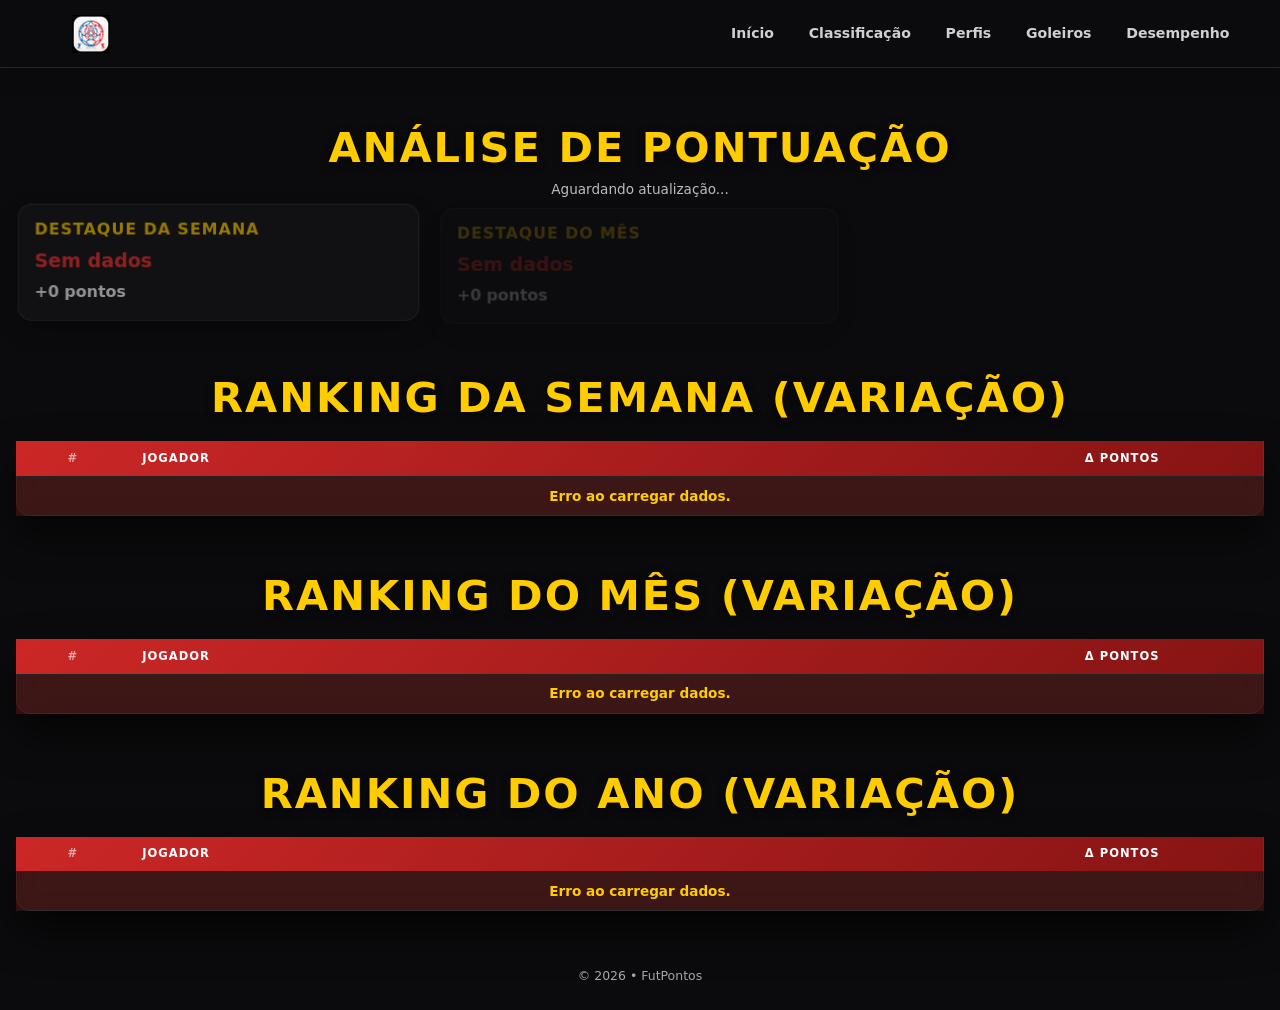
==== commit 05107af2: "Aplicar melhorias UX responsivas sem alterar classificação" ====
--- a/analise-semana.html
+++ b/analise-semana.html
@@ -85,6 +85,7 @@
       100% { transform: scale(1); }
     }
   </style>
+  <link rel="stylesheet" href="ux-enhancements.css?v=1" />
 </head>
 <body>
   <div class="install-banner" id="install-banner" aria-label="Instalar aplicativo">
--- a/classificacao.css
+++ b/classificacao.css
@@ -74,7 +74,7 @@
   box-shadow:
     0 20px 40px rgba(0, 0, 0, 0.6),
     inset 0 0 0 1px rgba(255, 255, 255, 0.05);
-  overflow: hidden;
+  overflow: visible;
 }
 
 /* ======================================================
@@ -264,26 +264,27 @@
 @media (max-width: 480px) {
 
   .app-main {
-    padding: 0.5rem 0.25rem;
-    gap: 1rem;
+    padding: 0.15rem 0.2rem 0.5rem;
+    gap: 0.35rem;
   }
 
   .section-header {
-    padding: 1rem 0.5rem 0.75rem;
+    padding: 0.2rem 0.25rem 0.35rem;
   }
 
   .section-header h1,
   .section-header h2 {
-    font-size: 1.5rem;
-    letter-spacing: 1px;
+    font-size: 1.12rem;
+    letter-spacing: 0.3px;
+    line-height: 1.1;
   }
 
   .brand-logo {
-    width: 90px;
+    width: 58px;
   }
 
   .table-wrapper {
-    overflow: hidden;
+    overflow: visible;
     border-radius: 10px;
   }
 
@@ -294,17 +295,19 @@
 
   /* células compactas */
   th, td {
-    padding: 0.38rem 0.15rem;
-    font-size: 0.71rem;
+    padding: 0.12rem 0.08rem;
+    font-size: 0.55rem;
+    line-height: 1.02;
     white-space: nowrap;
     overflow: hidden;
     text-overflow: ellipsis;
   }
 
   th {
-    font-size: 0.60rem;
-    letter-spacing: 0.2px;
-    padding: 0.42rem 0.15rem;
+    font-size: 0.45rem;
+    letter-spacing: 0;
+    padding: 0.14rem 0.06rem;
+    line-height: 1;
   }
 
   /* --- LARGURAS EXPLÍCITAS DAS 8 COLUNAS --- */
@@ -352,8 +355,8 @@
   }
 
   th, td {
-    font-size: 0.62rem;
-    padding: 0.32rem 0.1rem;
+    font-size: 0.52rem;
+    padding: 0.16rem 0.07rem;
   }
 
   th:nth-child(2), td:nth-child(2) {
--- a/ux-enhancements.css
+++ b/ux-enhancements.css
@@ -0,0 +1,58 @@
+/* FutPontos UX: melhorias compartilhadas nas páginas não-classificação.
+   Mantém classificação.html e classificacao.css deliberadamente intocados. */
+:where(a, button, input, select, textarea, [role="button"]) {
+  -webkit-tap-highlight-color: transparent;
+}
+:where(a, button, input, select, textarea, [role="button"]):focus-visible {
+  outline: 3px solid var(--fp-focus, #ffcc00);
+  outline-offset: 3px;
+}
+:where(button, .button, .btn, [role="button"]) {
+  touch-action: manipulation;
+}
+:where(input, select, textarea) {
+  min-width: 0;
+  max-width: 100%;
+}
+:where(img, video, canvas, svg) {
+  max-width: 100%;
+}
+:where(.panel, .card, .player-card, .stat-card, .stat-box, .performance-card,
+       .ranking-card, .goalkeeper-card, .week-card, .profile-card, .top-card,
+       .home-tool, .summary-panel, .available-panel) {
+  min-width: 0;
+}
+:where(.player-name, .player-card h2, .player-card h3, .top-name, .home-tool h3) {
+  overflow-wrap: anywhere;
+}
+@media (max-width: 700px) {
+  :where(.player-page, .builder, .home-page, .app-main) {
+    width: 100%;
+    max-width: 100%;
+  }
+  :where(.toolbar-main, .toolbar, .filter-row) {
+    min-width: 0;
+    flex-wrap: wrap;
+  }
+  :where(.toolbar-main input, .toolbar-main select, .toolbar input, .toolbar select) {
+    flex: 1 1 140px;
+    width: 100%;
+  }
+  :where(.builder-grid, .teams, .summary-grid, .top-grid, .cards, .home-tools) {
+    grid-template-columns: minmax(0, 1fr);
+  }
+  :where(.player-card, .top-card, .panel, .home-tool) {
+    overflow-wrap: anywhere;
+  }
+  :where(.player-card button, .top-card button, .toolbar button, .toolbar-main button) {
+    max-width: 100%;
+  }
+}
+@media (prefers-reduced-motion: reduce) {
+  *, *::before, *::after {
+    scroll-behavior: auto !important;
+    animation-duration: .01ms !important;
+    animation-iteration-count: 1 !important;
+    transition-duration: .01ms !important;
+  }
+}
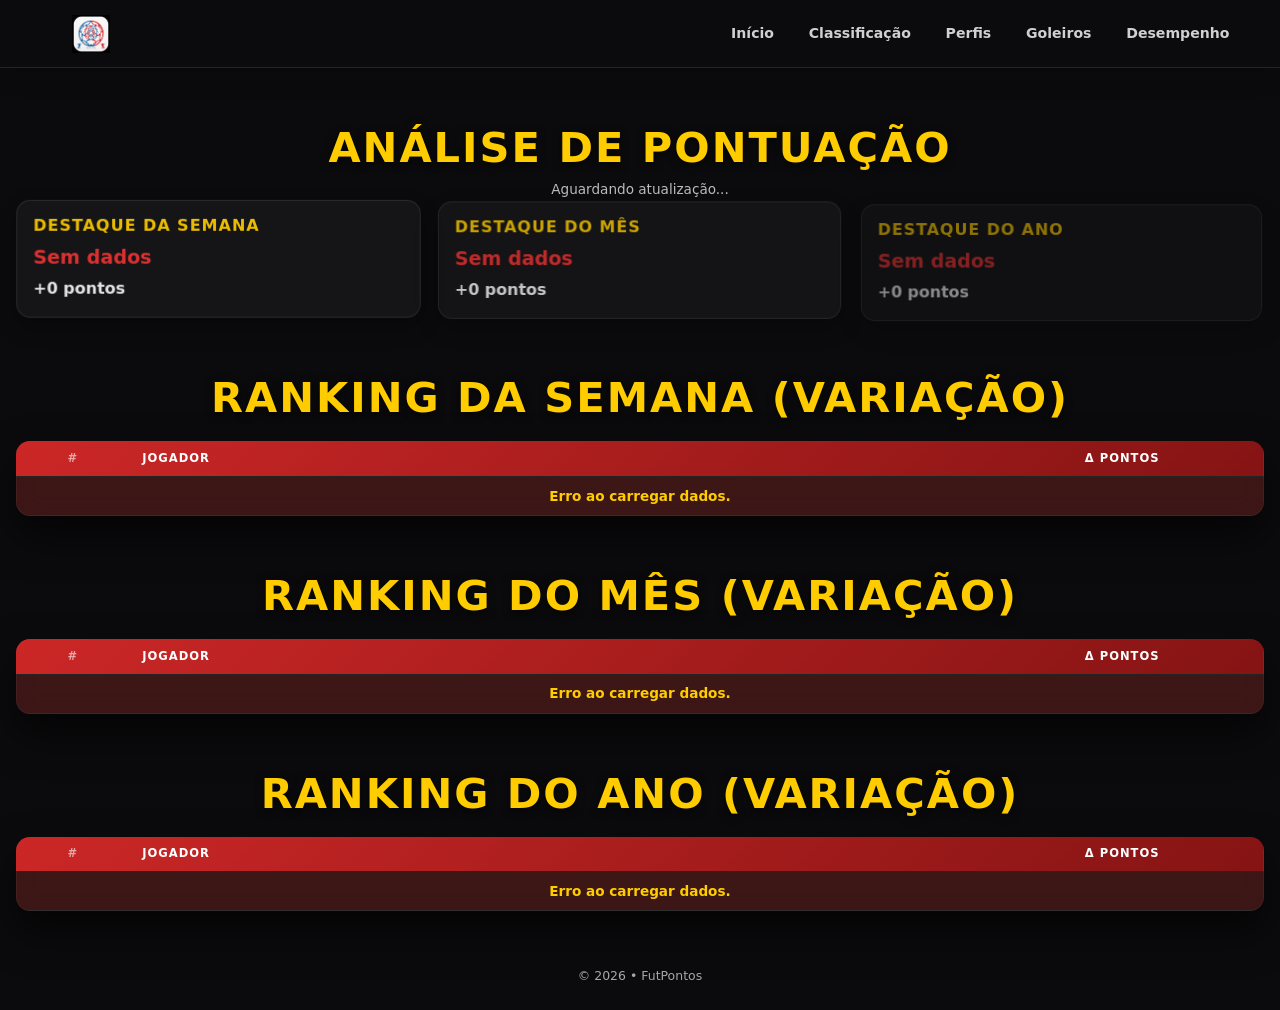
==== commit f8edfbd8: "feat(ux): improve responsive experience on analise-semana.html" ====
--- a/analise-semana.html
+++ b/analise-semana.html
@@ -86,6 +86,7 @@
     }
   </style>
   <link rel="stylesheet" href="ux-enhancements.css?v=1" />
+  <link rel="stylesheet" href="ux-pages.css?v=1" />
 </head>
 <body>
   <div class="install-banner" id="install-banner" aria-label="Instalar aplicativo">
--- a/ux-pages.css
+++ b/ux-pages.css
@@ -0,0 +1,61 @@
+/* Melhorias isoladas de UX para páginas do FutPontos — não carregar em classificacao.html. */
+:where(.player-page, .complete-section, .app-main, .reels-shell) {
+  min-width: 0;
+}
+:where(.player-page, .complete-section, .app-main) :where(h1, h2, h3, p, a, strong, td, th, label) {
+  overflow-wrap: anywhere;
+}
+:where(.player-page, .complete-section, .app-main) :where(button, a, input, select, textarea) {
+  touch-action: manipulation;
+}
+:where(.player-page, .complete-section, .app-main) :where(button, a, input, select, textarea):focus-visible {
+  outline: 3px solid #ffcc00;
+  outline-offset: 3px;
+}
+.player-page { padding-bottom: max(2rem, env(safe-area-inset-bottom)); }
+:where(.players-hero, .players-list, .hero-player, .reference-content, .complete-card, .winner-card, #cards-goleiros .player-card) {
+  min-width: 0;
+}
+:where(.reference-tabs, .list-tabs) {
+  max-width: 100%;
+  overscroll-behavior-x: contain;
+  scrollbar-width: thin;
+}
+:where(.reference-content, .info-grid, .summary-cards, .hero-meta, .hero-actions) {
+  min-width: 0;
+}
+#completeContainer .complete-card { height: auto; }
+#completeContainer canvas { max-width: 100%; }
+#cards-goleiros .player-card { min-width: 0; overflow-wrap: anywhere; }
+.app-main :where(.table-wrapper, .table-container) { max-width: 100%; overflow-x: auto; overscroll-behavior-x: contain; }
+.app-main table { max-width: 100%; }
+.reels-topbar { max-width: calc(100% - 2rem); }
+.reels-status { padding-bottom: max(1rem, env(safe-area-inset-bottom)); }
+@media (max-width: 700px) {
+  .player-page { padding-bottom: 1.5rem; }
+  :where(.players-hero, .players-list) { margin-top: 1rem; }
+  :where(.players-hero, .reference-content) { padding: 1rem; }
+  :where(.info-grid, .summary-cards) { gap: .75rem; }
+  :where(.hero-actions) { display: flex; flex-wrap: wrap; gap: .65rem; }
+  :where(.hero-actions button, .hero-actions a) { min-height: 44px; }
+  #completeContainer.complete-grid { grid-template-columns: minmax(0, 1fr); gap: .85rem; }
+  #completeContainer .complete-card { padding: 1rem; border-radius: 14px; }
+  .app-main { padding-left: .75rem; padding-right: .75rem; }
+  .app-main .winners-grid { grid-template-columns: minmax(0, 1fr); }
+  .reels-topbar { top: max(70px, env(safe-area-inset-top)); }
+}
+@media (max-width: 380px) {
+  :where(.players-hero, .players-list) { margin-right: .5rem; margin-left: .5rem; }
+  :where(.hero-meta, .hero-actions) { gap: .5rem; }
+  #completeContainer .complete-card { padding: .8rem; }
+}
+@media (prefers-reduced-motion: reduce) {
+  :where(.player-page, .complete-section, .app-main, .reels-shell) *,
+  :where(.player-page, .complete-section, .app-main, .reels-shell) *::before,
+  :where(.player-page, .complete-section, .app-main, .reels-shell) *::after {
+    animation-duration: .01ms !important;
+    animation-iteration-count: 1 !important;
+    transition-duration: .01ms !important;
+    scroll-behavior: auto !important;
+  }
+}
